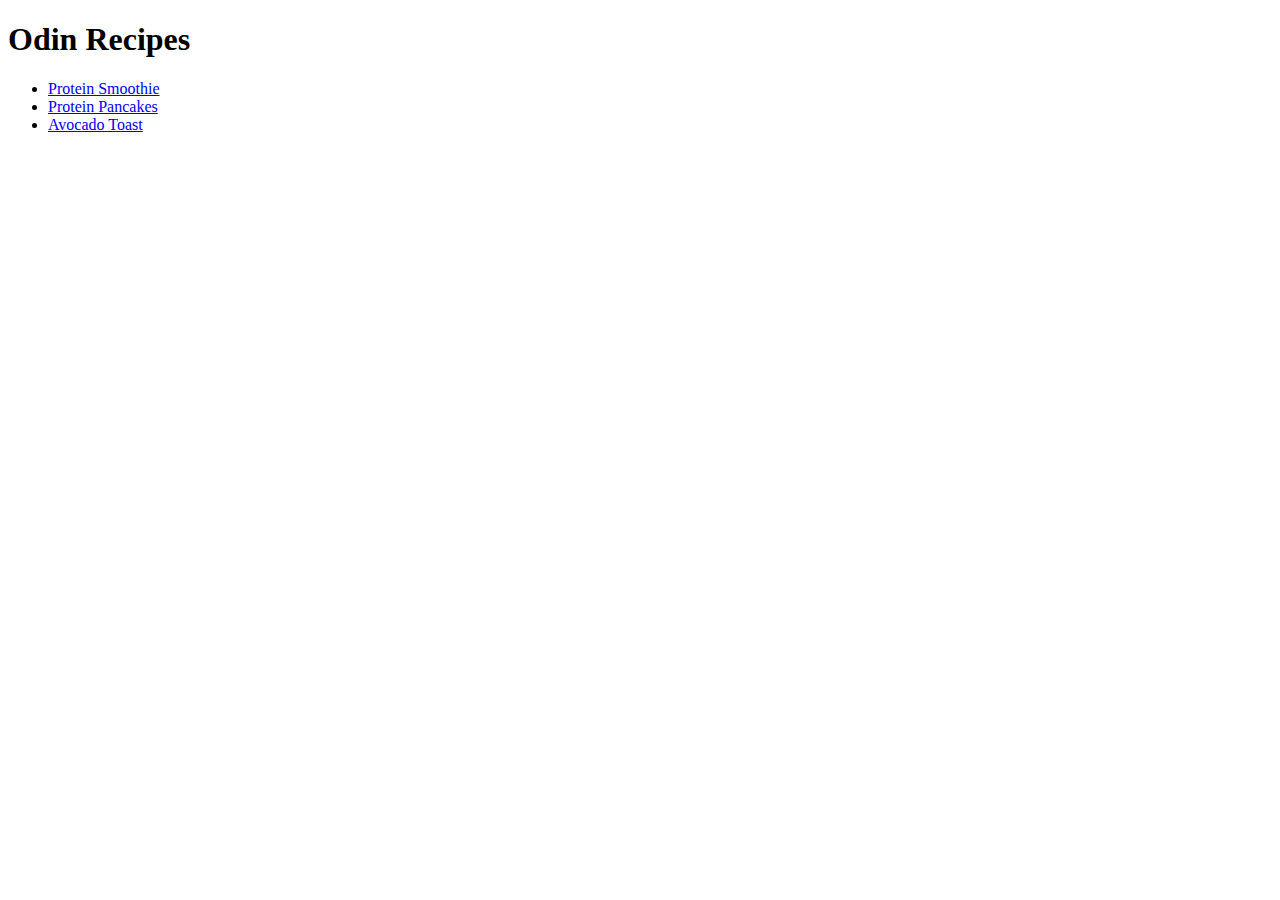
==== index.html @ 84263aae "Established unordered list of three recipes as instructed. Provided links to each recipe." ====
<!DOCTYPE html>
<html lang="en">
    <head>
<meta charset="utf-8">
<title>Main Page</title>
</head>

<body>
    <h1>Odin Recipes</h1>

    <ul>
    <li><a href="recipes/protein-smoothie.html">Protein Smoothie</a></li>
    <li><a href="recipes/protein-pancakes.html">Protein Pancakes</a></li>
    <li><a href="recipes/avo-toast.html">Avocado Toast</a></li>
    </ul>
    
</body>

</html>
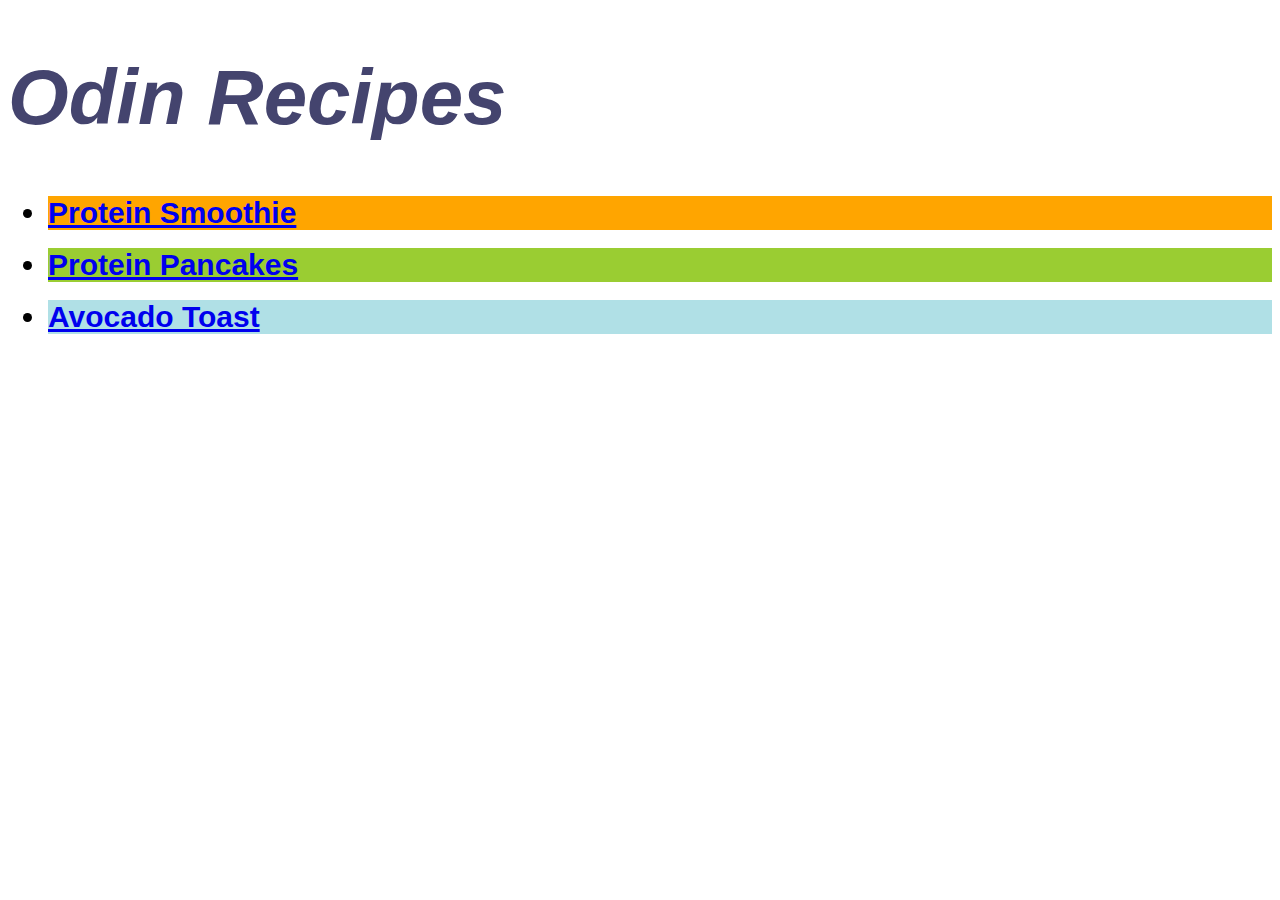
==== commit 74312b13: "Add CSS and explore" ====
--- a/index.html
+++ b/index.html
@@ -3,15 +3,16 @@
     <head>
 <meta charset="utf-8">
 <title>Main Page</title>
+<link rel="stylesheet" href="css/styles.css">
 </head>
 
 <body>
-    <h1>Odin Recipes</h1>
+    <em></o><div class=title><h1>Odin Recipes</h1></div></em>
 
     <ul>
-    <li><a href="recipes/protein-smoothie.html">Protein Smoothie</a></li>
-    <li><a href="recipes/protein-pancakes.html">Protein Pancakes</a></li>
-    <li><a href="recipes/avo-toast.html">Avocado Toast</a></li>
+    <div class="smoothie"><li><a href="recipes/protein-smoothie.html">Protein Smoothie</a></li></div><br>
+    <div class="pancake"><li><a href="recipes/protein-pancakes.html">Protein Pancakes</a></li></div><br>
+    <div class="toast"><li><a href="recipes/avo-toast.html">Avocado Toast</a></li></div>
     </ul>
     
 </body>
--- a/css/styles.css
+++ b/css/styles.css
@@ -0,0 +1,21 @@
+div {color: black;
+font-family: 'Trebuchet MS', 'Lucida Sans Unicode', 'Lucida Grande', 'Lucida Sans', Arial, sans-serif;
+font-size: 30px;
+font-weight: 800;}
+
+.title
+{font-size: 39px;
+    font-family: Arial, Helvetica, sans-serif;
+color:rgb(68, 68, 110)}
+
+.smoothie
+{background-color: orange;
+}
+
+.pancake
+{background-color: yellowgreen;}
+
+
+.toast {
+    background-color:powderblue;
+}